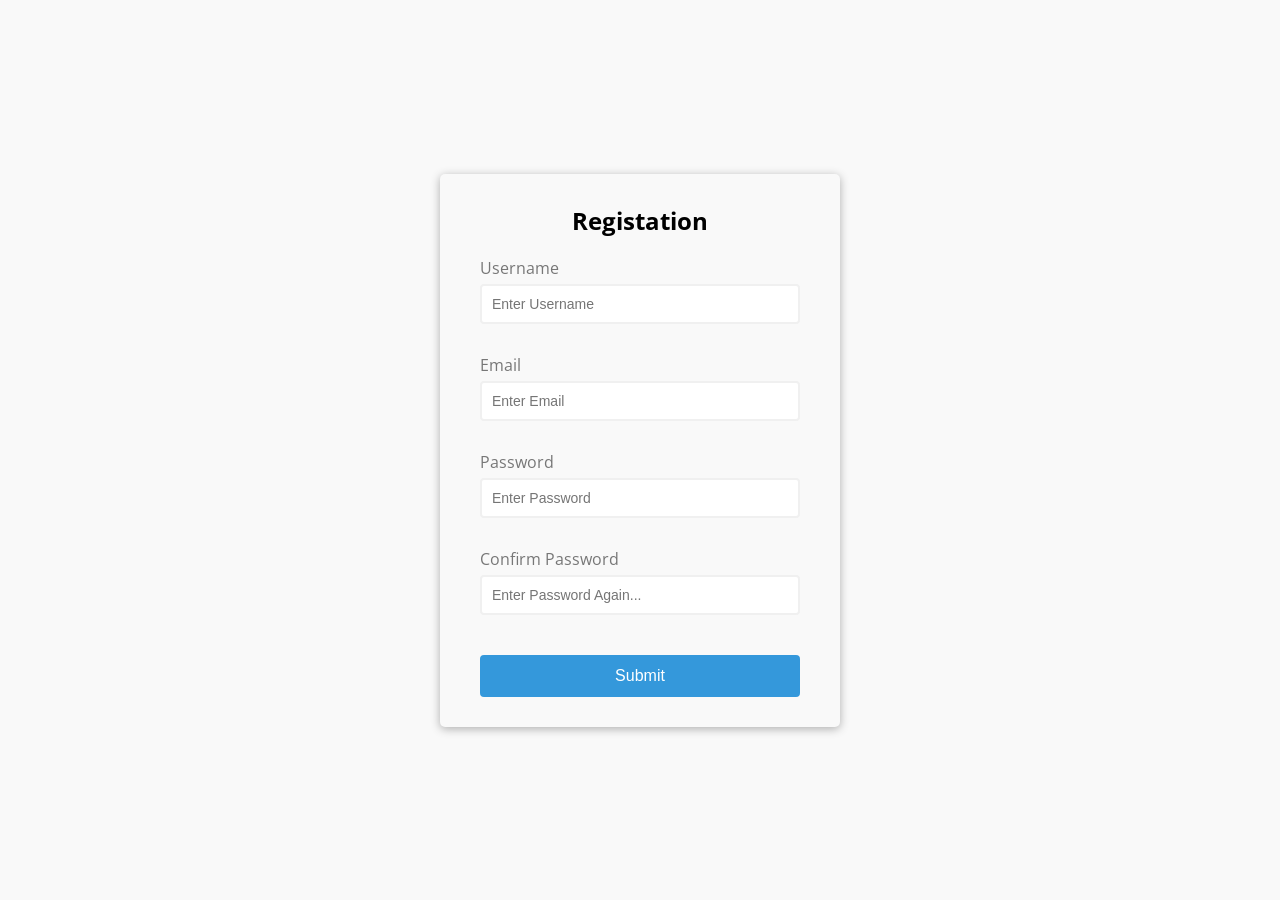
==== index.html @ f6c02ff2 "initial commit" ====
<!DOCTYPE html>
<html lang="en">
<head>
    <meta charset="UTF-8">
    <meta name="viewport" content="width=device-width, initial-scale=1.0">
    <link rel="stylesheet" href="styles.css">
    <title>Document</title>
</head>
<body>
    <div class="container">
        <form id="form" class="form">
            <h2>Registation</h2> 
                <div class="form-control">
                    <label for="username">Username</label>
                    <input type="text" id="username" placeholder="Enter Username">
                    <small>Error message</small>
                </div>
                <div class="form-control">
                    <label for="Email">Email</label>
                    <input type="text" id="email" placeholder="Enter Email">
                    <small>Error message</small>
                </div>
                <div class="form-control">
                    <label for="password">Password</label>
                    <input type="password" id="password" placeholder="Enter Password">
                    <small>Error message</small>
                </div>
                <div class="form-control">
                    <label for="pssword2">Confirm Password</label>
                    <input type="password" id="password2" placeholder="Enter Password Again...">
                    <small>Error message</small>
                </div>
                <button>Submit</button>
        </form>  
    </div>
   <script src="form-validationJS.js"></script> 
</body>
</html>
---- styles.css ----
@import url('https://fonts.googleapis.com/css2?family=Open+Sans:wght@300&display=swap');

:root{
    --sucess-color:#2ecc71;
    --error-color: #e74c3c;
}

*{
    box-sizing: border-box;
}
body{
    background-color: #f9f9f9;
    font-family: 'Open Sans', sans-serif;
    display: flex;
    align-items: center;
    justify-content: center;
    min-height:  100vh;
    margin:0;
}
.container{
    background-color: #f9f9f9;
    border-radius: 5px;
    box-shadow: 0 2px 10px rgba(0, 0, 0, 0.3);
    width: 400px;
}
h2{
    text-align: center;
    margin:0 0 20px;
}
.form{
    padding: 30px 40px;
}
.form-control{
    margin-bottom: 10px;
    padding-bottom: 20px;
    position: relative;
}
.form-control label{
    color:#777;
    display: block;
    margin-bottom: 5px;
}
.form-control input{
    border: 2px solid #f0f0f0;
    border-radius: 4px;
    display: block;
    width: 100%;
    padding: 10px;
    font-size: 14px;
}
.form-control input:focus{
    outline: 0;
    border-color:#777; 
}
.form-control.success input{
    border-color: var(--sucess-color);
    
}
.form-control.error input{
    border-color: var(--error-color);
} 
.form-control small {
    color: var(--error-color);
    position: absolute;
    bottom: 0;
    left: 0;
    visibility: hidden;
}
.form-control.error small{
    visibility: visible;
}
.form button{
    cursor: pointer;
    background-color: #3498db;
    border: 2px solid #3498db;
    border-radius: 4px;
    color:#ffff;
    display: block;
    font-size: 16px;
    padding: 10px;
    margin-top: 20px;
    width: 100%;
}
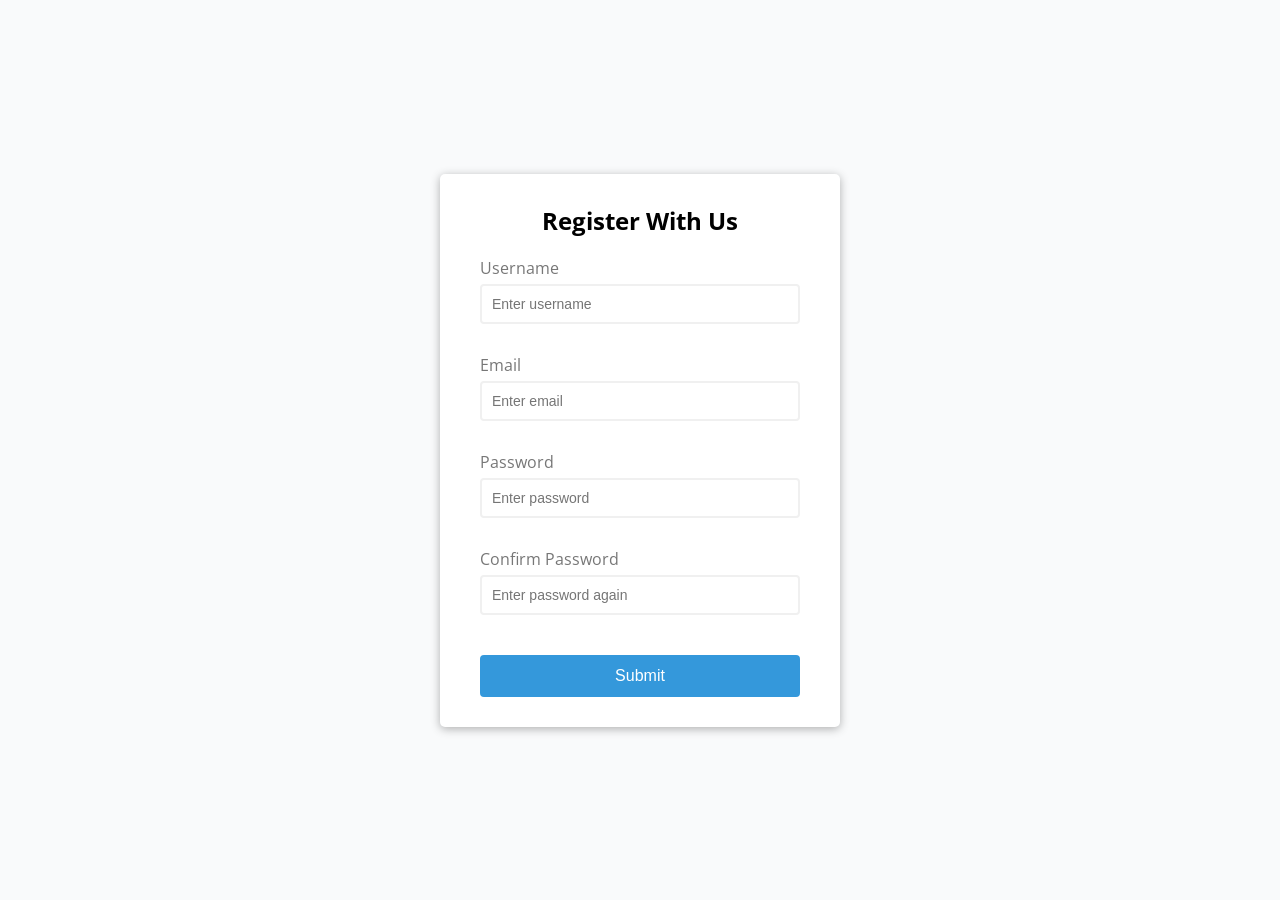
==== commit bfa9d90a: "fix and debugging" ====
--- a/index.html
+++ b/index.html
@@ -1,38 +1,44 @@
 <!DOCTYPE html>
 <html lang="en">
-<head>
-    <meta charset="UTF-8">
-    <meta name="viewport" content="width=device-width, initial-scale=1.0">
-    <link rel="stylesheet" href="styles.css">
-    <title>Document</title>
-</head>
-<body>
+  <head>
+    <meta charset="UTF-8" />
+    <meta name="viewport" content="width=device-width, initial-scale=1.0" />
+    <meta http-equiv="X-UA-Compatible" content="ie=edge" />
+    <link rel="stylesheet" href="style.css" />
+    <title>Form Validator</title>
+  </head>
+  <body>
     <div class="container">
-        <form id="form" class="form">
-            <h2>Registation</h2> 
-                <div class="form-control">
-                    <label for="username">Username</label>
-                    <input type="text" id="username" placeholder="Enter Username">
-                    <small>Error message</small>
-                </div>
-                <div class="form-control">
-                    <label for="Email">Email</label>
-                    <input type="text" id="email" placeholder="Enter Email">
-                    <small>Error message</small>
-                </div>
-                <div class="form-control">
-                    <label for="password">Password</label>
-                    <input type="password" id="password" placeholder="Enter Password">
-                    <small>Error message</small>
-                </div>
-                <div class="form-control">
-                    <label for="pssword2">Confirm Password</label>
-                    <input type="password" id="password2" placeholder="Enter Password Again...">
-                    <small>Error message</small>
-                </div>
-                <button>Submit</button>
-        </form>  
+      <form id="form" class="form">
+        <h2>Register With Us</h2>
+        <div class="form-control">
+          <label for="username">Username</label>
+          <input type="text" id="username" placeholder="Enter username" />
+          <small>Error message</small>
+        </div>
+        <div class="form-control">
+          <label for="email">Email</label>
+          <input type="text" id="email" placeholder="Enter email" />
+          <small>Error message</small>
+        </div>
+        <div class="form-control">
+          <label for="password">Password</label>
+          <input type="password" id="password" placeholder="Enter password" />
+          <small>Error message</small>
+        </div>
+        <div class="form-control">
+          <label for="password2">Confirm Password</label>
+          <input
+            type="password"
+            id="password2"
+            placeholder="Enter password again"
+          />
+          <small>Error message</small>
+        </div>
+        <button type="submit">Submit</button>
+      </form>
     </div>
-   <script src="form-validationJS.js"></script> 
-</body>
-</html>+
+    <script src="script.js"></script>
+  </body>
+</html>
--- a/style.css
+++ b/style.css
@@ -0,0 +1,95 @@
+@import url('https://fonts.googleapis.com/css?family=Open+Sans&display=swap');
+
+:root {
+  --success-color: #2ecc71;
+  --error-color: #e74c3c;
+}
+
+* {
+  box-sizing: border-box; 
+}   
+
+body {
+  background-color: #f9fafb;
+  font-family: 'Open Sans', sans-serif;
+  display: flex;
+  align-items: center;
+  justify-content: center;
+  min-height: 100vh;
+  margin: 0;
+}
+
+.container {
+  background-color: #fff;
+  border-radius: 5px;
+  box-shadow: 0 2px 10px rgba(0, 0, 0, 0.3);
+  width: 400px;
+}
+
+h2 {
+  text-align: center;
+  margin: 0 0 20px;
+}
+
+.form {
+  padding: 30px 40px;
+}
+
+.form-control {
+  margin-bottom: 10px;
+  padding-bottom: 20px;
+  position: relative;
+}
+
+.form-control label {
+  color: #777;
+  display: block;
+  margin-bottom: 5px;
+}
+
+.form-control input {
+  border: 2px solid #f0f0f0;
+  border-radius: 4px;
+  display: block;
+  width: 100%;
+  padding: 10px;
+  font-size: 14px;
+}
+
+.form-control input:focus {
+  outline: 0;
+  border-color: #777;
+}
+
+.form-control.success input {
+  border-color: var(--success-color);
+}
+
+.form-control.error input {
+  border-color: var(--error-color);
+}
+
+.form-control small {
+  color: var(--error-color);
+  position: absolute;
+  bottom: 0;
+  left: 0;
+  visibility: hidden;
+}
+
+.form-control.error small {
+  visibility: visible;
+}
+
+.form button {
+  cursor: pointer;
+  background-color: #3498db;
+  border: 2px solid #3498db;
+  border-radius: 4px;
+  color: #fff;
+  display: block;
+  font-size: 16px;
+  padding: 10px;
+  margin-top: 20px;
+  width: 100%;
+}
